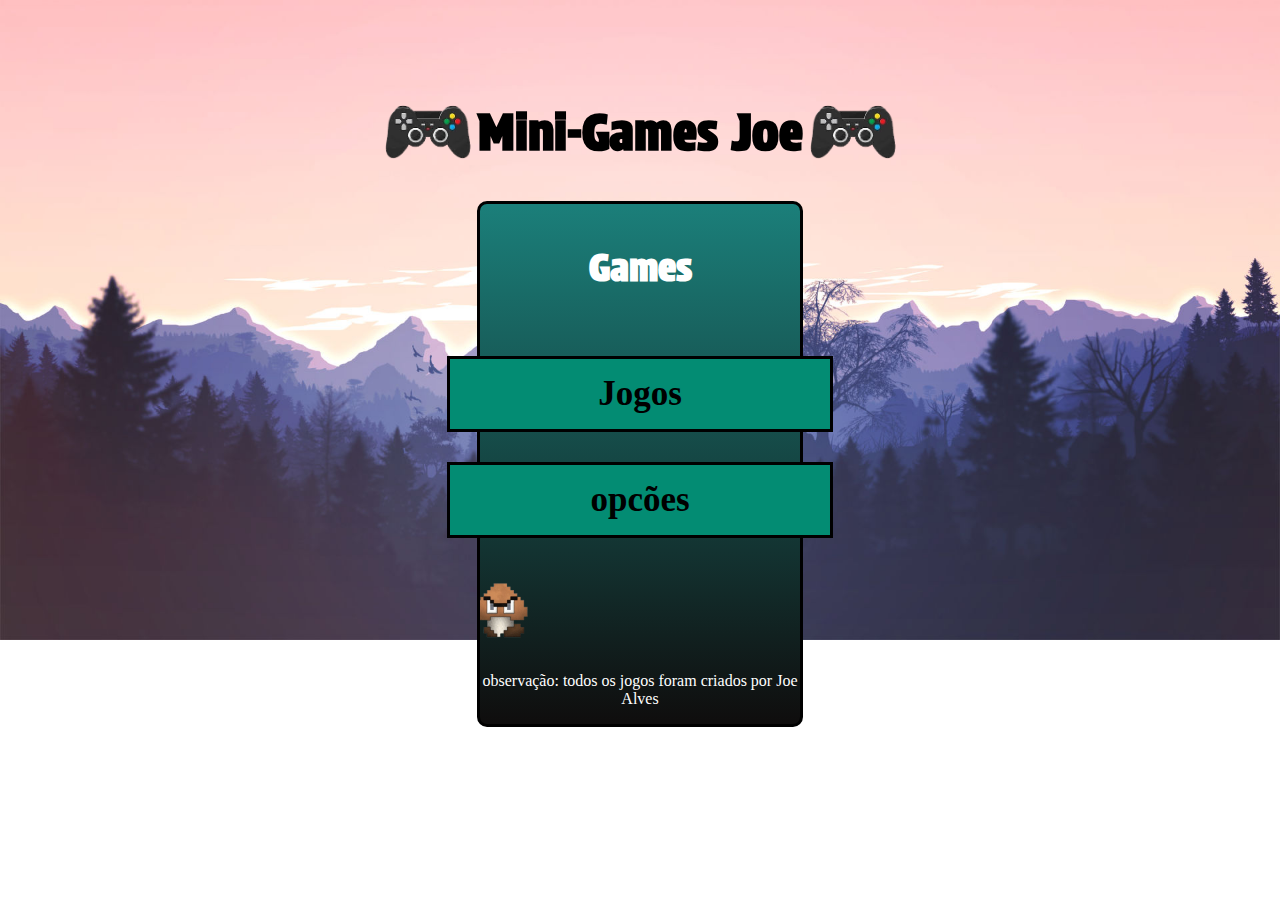
==== index.html @ 1b4c3ae4 "img" ====
<!DOCTYPE html>
<html lang="pt-BR">
<head>
    <meta charset="UTF-8">
    <meta name="viewport" content="width=device-width, initial-scale=1.0">
    <title>Games</title>
    <link rel="stylesheet" href="src/style/style.css">
    <link rel="shortcut icon" href="src/img/gamme-removebg-preview.png" type="image/x-icon">
</head>
<body>
    <div class="h1">
        <img src="src/img/gamme-removebg-preview.png" alt="" height="100px">
        <h1>Mini-Games Joe</h1>
        <img src="src/img/gamme-removebg-preview.png" alt="" height="100px">
    </div>
 <div class="container">
       <div class="h2">
        <h2>Games</h2>
       </div>
        <a href="teste/teste.html">
            <div class="box">Jogos</div>
        </a>
        <a href="teste/teste.html">
            <div class="box">opcões</div>
        </a>
        <marquee behavior="" direction="right">
                <img src="src/img/Design_sem_nome__2_-removebg-preview.png" alt="" height="100px">
        </marquee>
        <div class="text">
            <p>observação: todos os jogos foram criados por Joe Alves</p>
        </div>
 </div>
</body>
</html>
---- src/style/style.css ----
@import url('https://fonts.googleapis.com/css2?family=Protest+Strike&display=swap');
body{
    background-image: url('../img/backgroundImg.jpg');
    background-repeat: no-repeat;
    background-size: cover;
}
.h1{
    font-family: "Protest Strike", sans-serif;
    font-size: 25px;
    display: flex;
    align-items: center;
    padding: 60px;
    justify-content: center;

}
.h2{
    font-family: "Protest Strike", sans-serif;
    font-size: 25px;
    display: flex;
    align-items: center;
    padding: 10px;
    justify-content: center;
    color: white;
    margin-bottom: 25px;
}
.container{
  margin-top: 14px;
  background: linear-gradient(to top,rgb(15, 13, 13), #1B7F7A);
  width: 25%;
  height: 520px;
  flex-direction: column;
  border-radius: 10px;
  border: 3px solid black;
  display: flex;
  text-align: center;
  justify-content:center;
  align-items: center;
  position: absolute; top: 50%; left: 50%; transform: translate(-50%, -50%);
}
.box{
    font-size: 35px;
    padding: 15px; 
    width: 350px;
    height: 40px!important;
    border: 3px solid black;
    background-color: #038C73;
    margin-bottom: 30px;
    cursor: pointer;
    font-weight: bold;
    transition: 0.3s ease;
}
.box:hover{
    color: white;
    transition: 0,1s;
    background-color: #027373;
    transform: scale(1.0)translateY(-10px);
}
a{
    text-decoration: none;
    color: black;
}
a:hover{
    color: aliceblue!important;
}
p{
    color: white;
    
}
@media screen and (max-width: 767px){
    body{
        background-size: auto;
    }
    .h1{
        font-size: 20px;
    }
    .container{
        margin-top: 70px;
        width: 80%;
    }
    .box{
        font-size: 24px;
        height: 35px;
        width: 200px;
    }
   marquee{
    width: 335px;
   }
}
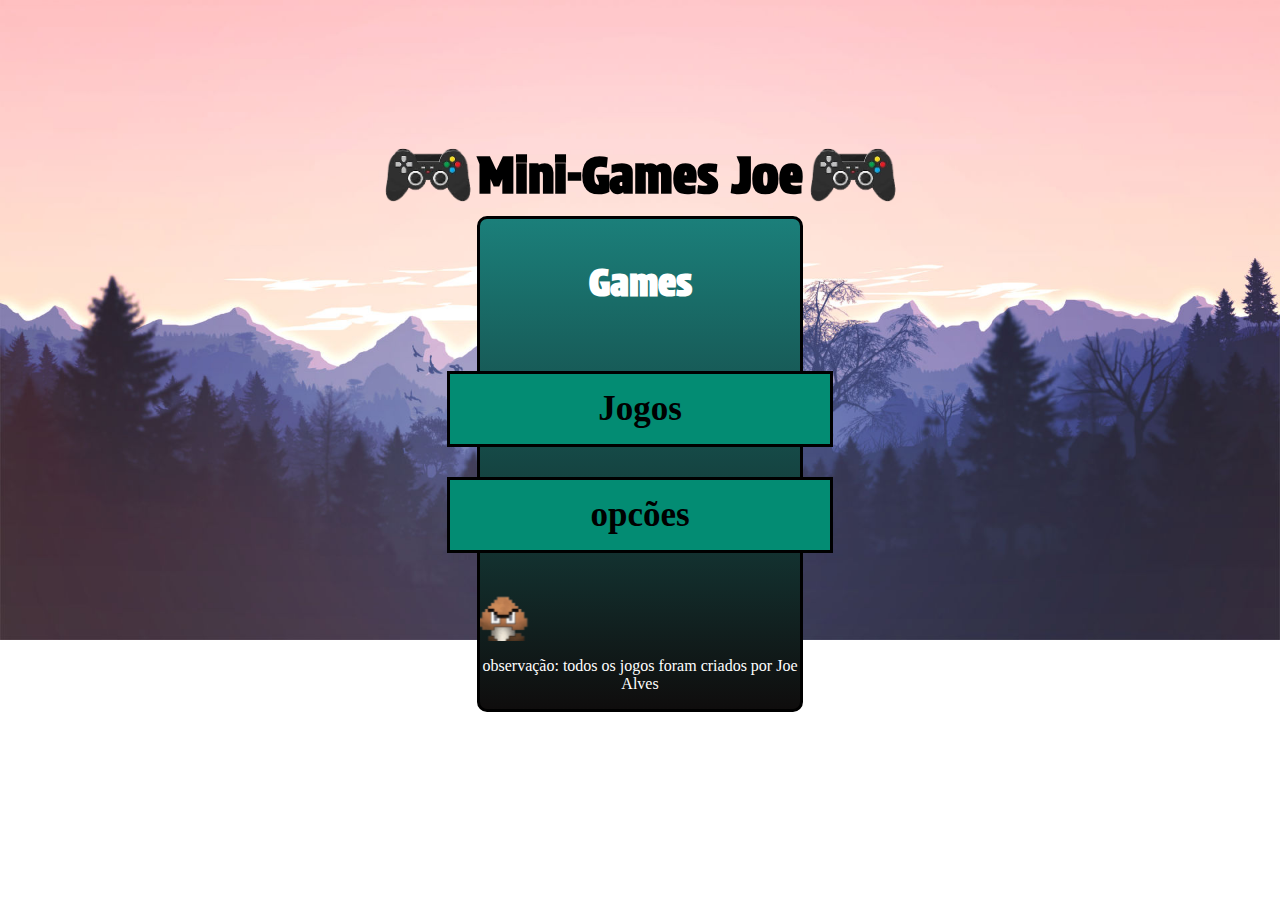
==== commit 76ca90c5: "xx" ====
--- a/index.html
+++ b/index.html
@@ -24,7 +24,7 @@
             <div class="box">opcões</div>
         </a>
         <marquee behavior="" direction="right">
-                <img src="src/img/Design_sem_nome__2_-removebg-preview.png" alt="" height="100px">
+                <img src="src/img/Design_sem_nome__2_-removebg-preview.png" alt="" height="90px">
         </marquee>
         <div class="text">
             <p>observação: todos os jogos foram criados por Joe Alves</p>
--- a/src/style/style.css
+++ b/src/style/style.css
@@ -10,6 +10,8 @@
     display: flex;
     align-items: center;
     padding: 60px;
+    margin-top: 90px;
+    height: 50px;
     justify-content: center;
 
 }
@@ -27,7 +29,7 @@
   margin-top: 14px;
   background: linear-gradient(to top,rgb(15, 13, 13), #1B7F7A);
   width: 25%;
-  height: 520px;
+  height: 490px;
   flex-direction: column;
   border-radius: 10px;
   border: 3px solid black;
@@ -71,10 +73,12 @@
         background-size: auto;
     }
     .h1{
-        font-size: 20px;
+        background-color: #1B7F7A;
+        height: 50px;
+        font-size: 15px;
     }
     .container{
-        margin-top: 70px;
+        margin-top: 120px;
         width: 80%;
     }
     .box{
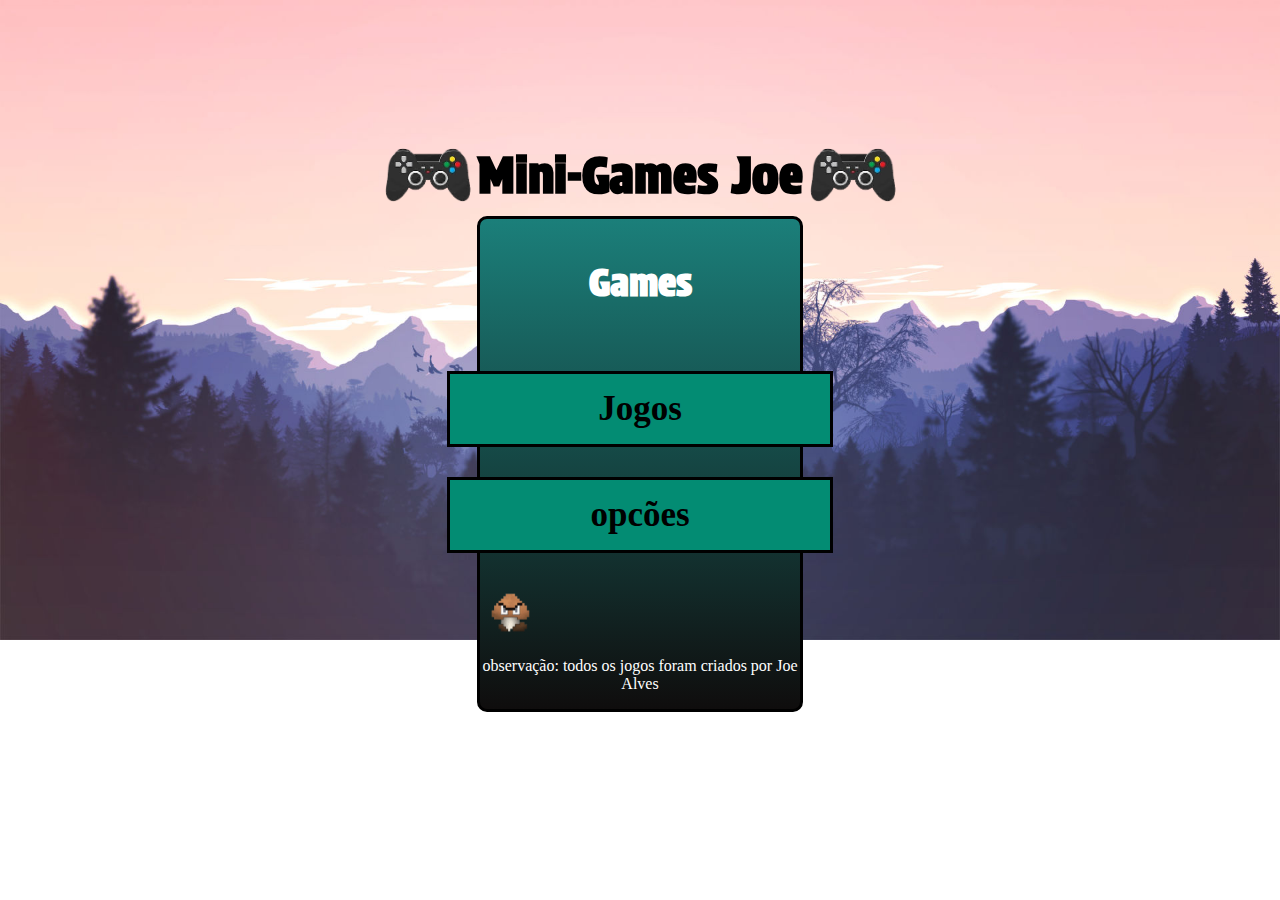
==== commit 1fe88229: "xx" ====
--- a/index.html
+++ b/index.html
@@ -24,7 +24,7 @@
             <div class="box">opcões</div>
         </a>
         <marquee behavior="" direction="right">
-                <img src="src/img/Design_sem_nome__2_-removebg-preview.png" alt="" height="90px">
+                <img src="src/img/Design_sem_nome__2_-removebg-preview.png" alt="" height="70px">
         </marquee>
         <div class="text">
             <p>observação: todos os jogos foram criados por Joe Alves</p>
--- a/src/style/style.css
+++ b/src/style/style.css
@@ -73,12 +73,16 @@
         background-size: auto;
     }
     .h1{
-        background-color: #1B7F7A;
-        height: 50px;
+        display: flex;
+        margin: auto;
+        align-items: center;
+        justify-content: center;
+        height: 30px;
         font-size: 15px;
+        width: 500px;
     }
     .container{
-        margin-top: 120px;
+        margin-top: 50px;
         width: 80%;
     }
     .box{
@@ -89,5 +93,6 @@
    marquee{
     width: 335px;
    }
+
 }
 
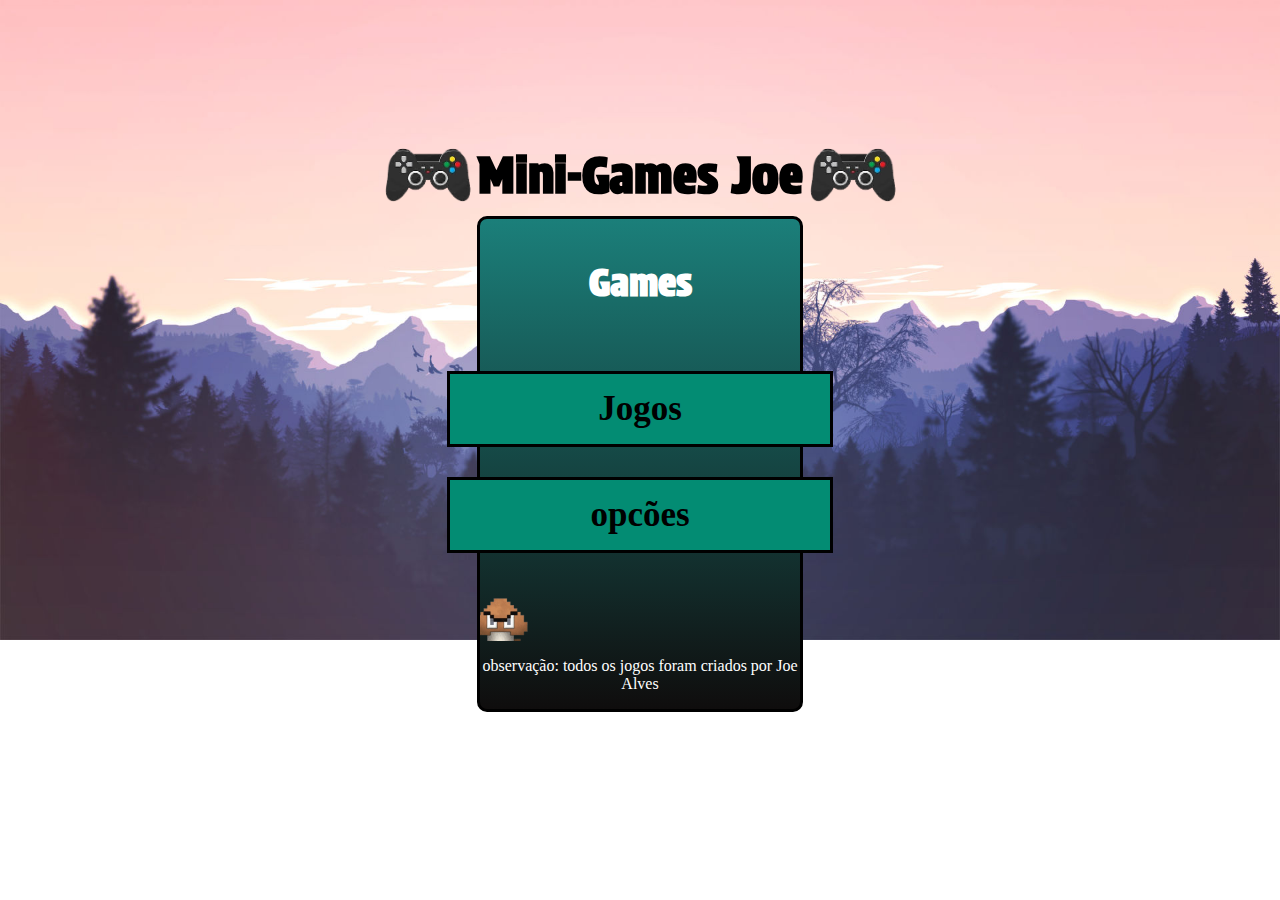
==== commit 2578f558: "xx" ====
--- a/index.html
+++ b/index.html
@@ -24,7 +24,7 @@
             <div class="box">opcões</div>
         </a>
         <marquee behavior="" direction="right">
-                <img src="src/img/Design_sem_nome__2_-removebg-preview.png" alt="" height="70px">
+                <img src="src/img/Design_sem_nome__2_-removebg-preview.png" alt="" height="80px">
         </marquee>
         <div class="text">
             <p>observação: todos os jogos foram criados por Joe Alves</p>
--- a/src/style/style.css
+++ b/src/style/style.css
@@ -68,6 +68,9 @@
     color: white;
     
 }
+marquee > img{
+    height: 100px;
+}
 @media screen and (max-width: 767px){
     body{
         background-size: auto;
@@ -79,7 +82,7 @@
         justify-content: center;
         height: 30px;
         font-size: 15px;
-        width: 500px;
+        width: 530px;
     }
     .container{
         margin-top: 50px;
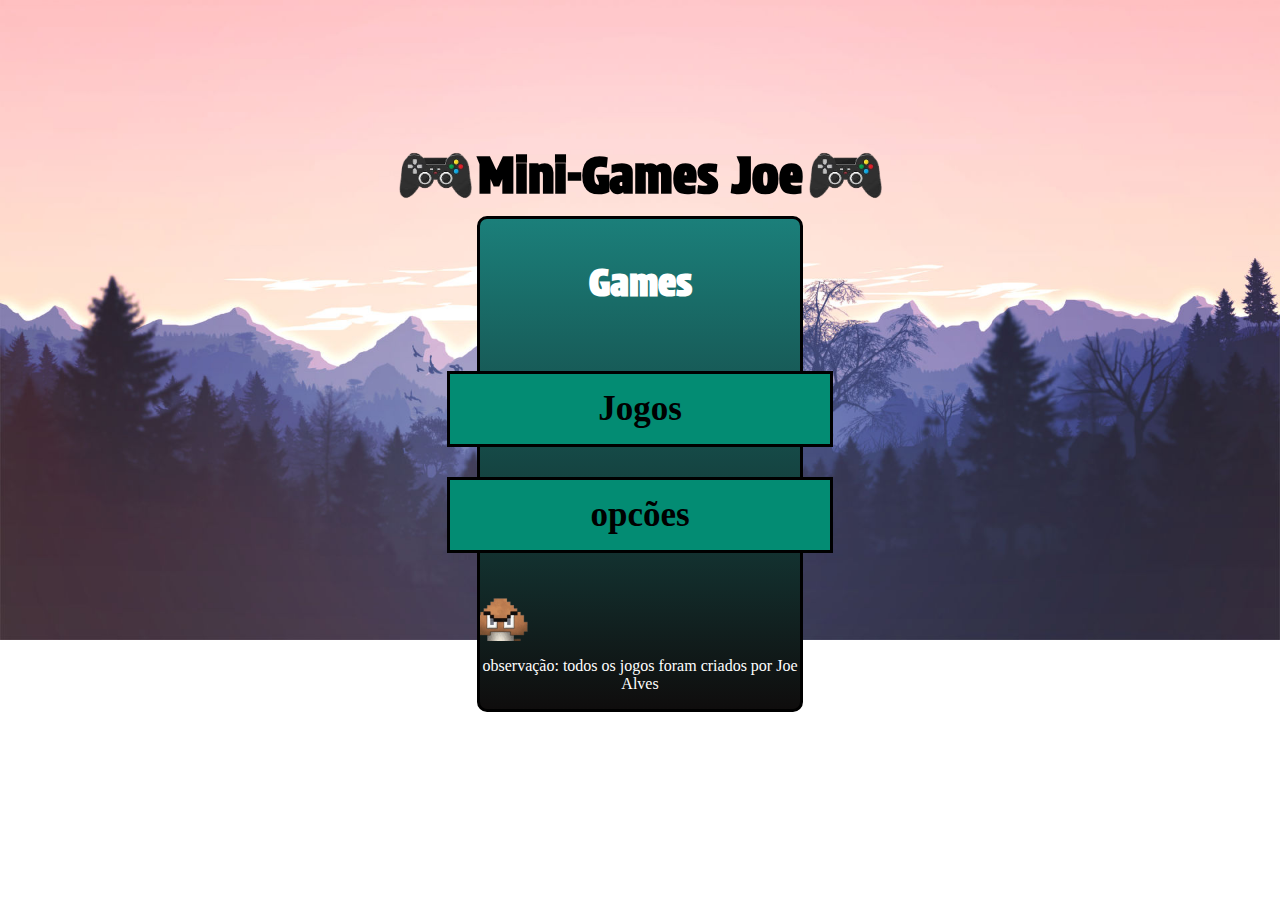
==== commit 14fd7a14: "xx" ====
--- a/index.html
+++ b/index.html
@@ -9,9 +9,9 @@
 </head>
 <body>
     <div class="h1">
-        <img src="src/img/gamme-removebg-preview.png" alt="" height="100px">
+        <img src="src/img/gamme-removebg-preview.png" alt="" height="85px">
         <h1>Mini-Games Joe</h1>
-        <img src="src/img/gamme-removebg-preview.png" alt="" height="100px">
+        <img src="src/img/gamme-removebg-preview.png" alt="" height="85px">
     </div>
  <div class="container">
        <div class="h2">
@@ -24,7 +24,7 @@
             <div class="box">opcões</div>
         </a>
         <marquee behavior="" direction="right">
-                <img src="src/img/Design_sem_nome__2_-removebg-preview.png" alt="" height="80px">
+                <img src="src/img/Design_sem_nome__2_-removebg-preview.png" alt="">
         </marquee>
         <div class="text">
             <p>observação: todos os jogos foram criados por Joe Alves</p>
--- a/src/style/style.css
+++ b/src/style/style.css
@@ -82,7 +82,6 @@
         justify-content: center;
         height: 30px;
         font-size: 15px;
-        width: 530px;
     }
     .container{
         margin-top: 50px;
@@ -96,6 +95,8 @@
    marquee{
     width: 335px;
    }
-
+   marquee > img{
+    height: 80px;
+}
 }
 
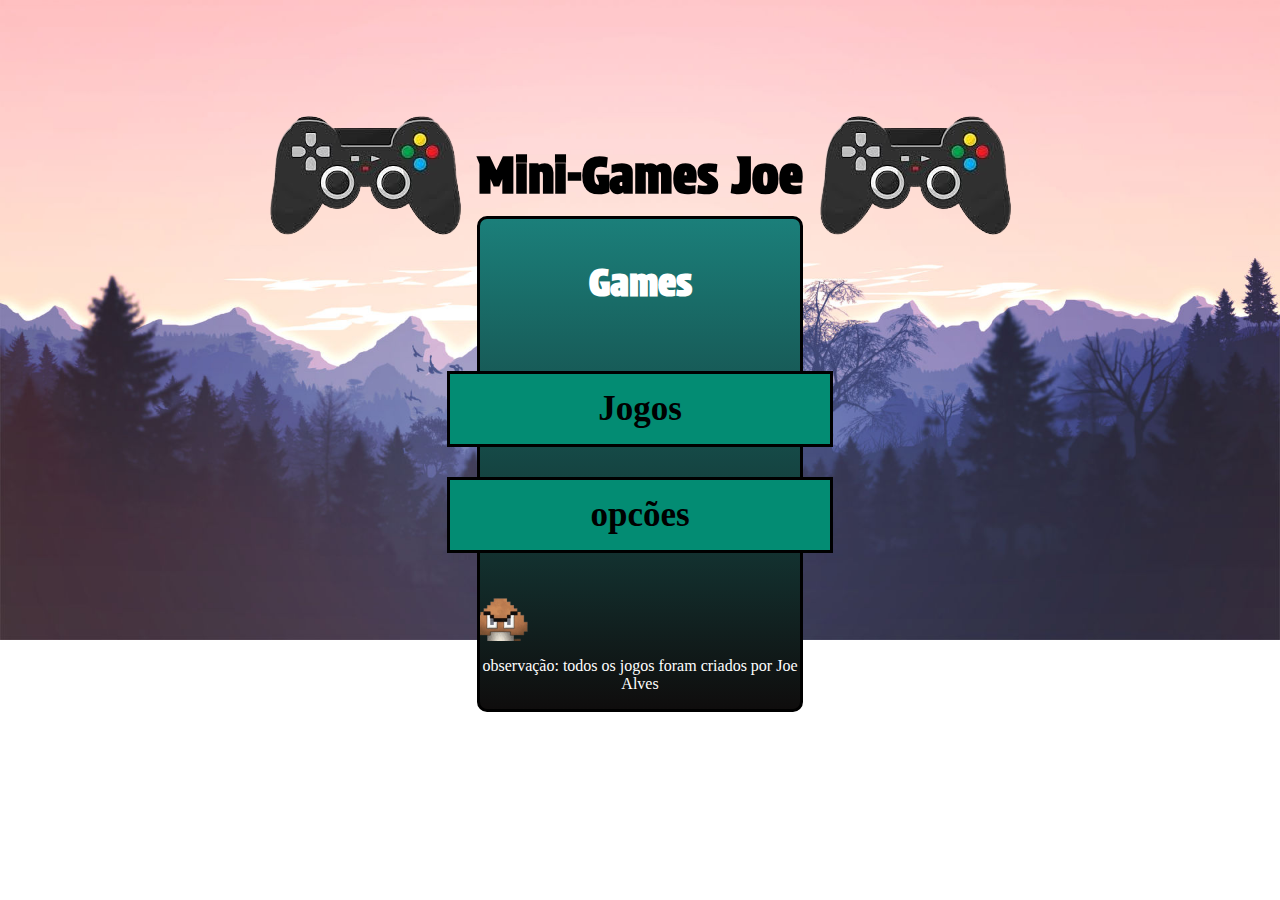
==== commit b99dbddb: "xx" ====
--- a/index.html
+++ b/index.html
@@ -9,9 +9,9 @@
 </head>
 <body>
     <div class="h1">
-        <img src="src/img/gamme-removebg-preview.png" alt="" height="85px">
+        <img src="src/img/gamme-removebg-preview.png" alt="" class="img">
         <h1>Mini-Games Joe</h1>
-        <img src="src/img/gamme-removebg-preview.png" alt="" height="85px">
+        <img src="src/img/gamme-removebg-preview.png" alt="" class="img">
     </div>
  <div class="container">
        <div class="h2">
@@ -24,7 +24,7 @@
             <div class="box">opcões</div>
         </a>
         <marquee behavior="" direction="right">
-                <img src="src/img/Design_sem_nome__2_-removebg-preview.png" alt="">
+                <img src="src/img/Design_sem_nome__2_-removebg-preview.png"  alt="">
         </marquee>
         <div class="text">
             <p>observação: todos os jogos foram criados por Joe Alves</p>
--- a/src/style/style.css
+++ b/src/style/style.css
@@ -82,6 +82,7 @@
         justify-content: center;
         height: 30px;
         font-size: 15px;
+        width: 370px;
     }
     .container{
         margin-top: 50px;
@@ -95,8 +96,8 @@
    marquee{
     width: 335px;
    }
-   marquee > img{
+  .img{
     height: 80px;
-}
+  }
 }
 
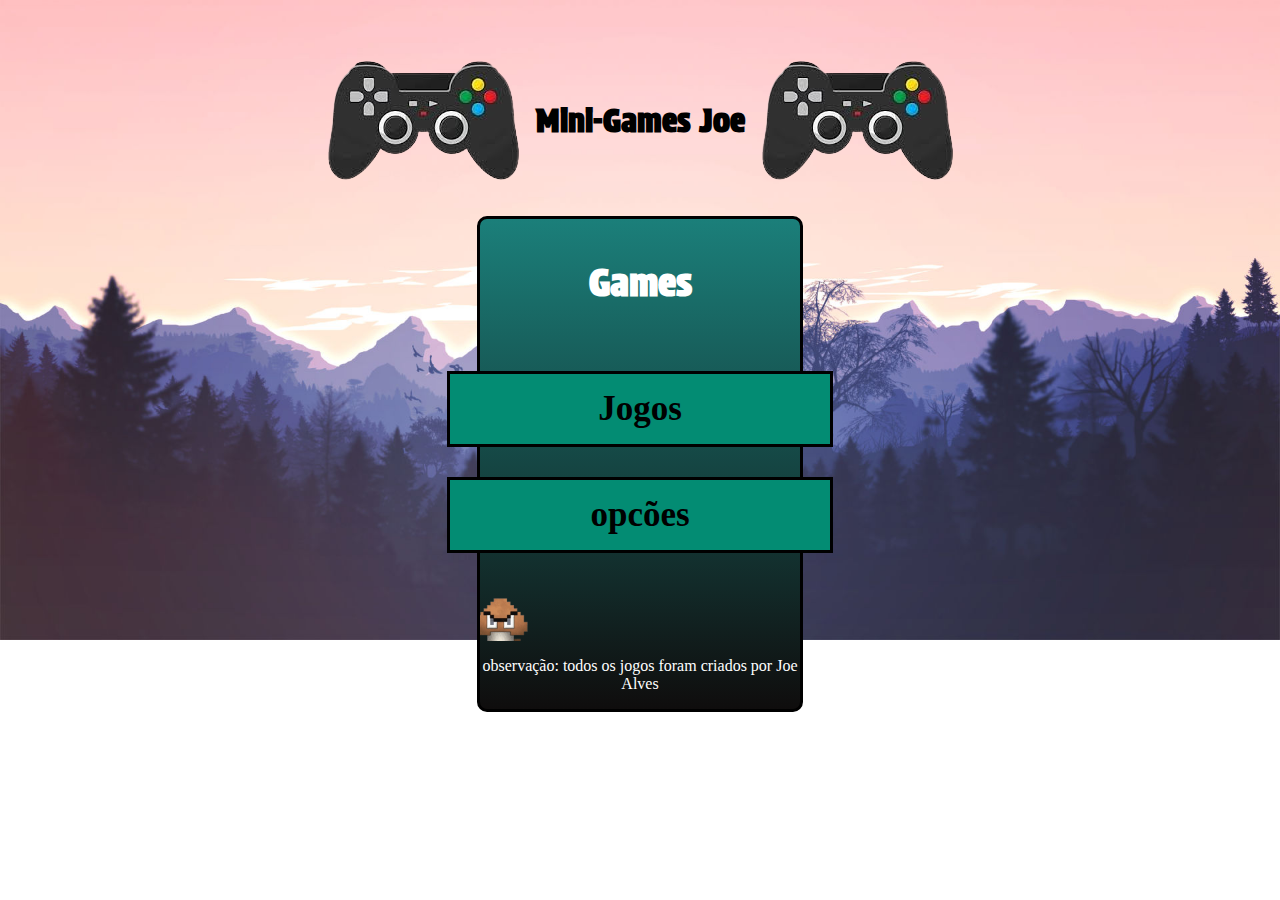
==== commit 1ba9bcbe: "xx" ====
--- a/index.html
+++ b/index.html
@@ -8,7 +8,7 @@
     <link rel="shortcut icon" href="src/img/gamme-removebg-preview.png" type="image/x-icon">
 </head>
 <body>
-    <div class="h1">
+    <div class="header">
         <img src="src/img/gamme-removebg-preview.png" alt="" class="img">
         <h1>Mini-Games Joe</h1>
         <img src="src/img/gamme-removebg-preview.png" alt="" class="img">
--- a/src/style/style.css
+++ b/src/style/style.css
@@ -4,14 +4,11 @@
     background-repeat: no-repeat;
     background-size: cover;
 }
-.h1{
-    font-family: "Protest Strike", sans-serif;
-    font-size: 25px;
+.header{
+    font-family:"Protest Strike", sans-serif ;
+    text-align: center;
     display: flex;
     align-items: center;
-    padding: 60px;
-    margin-top: 90px;
-    height: 50px;
     justify-content: center;
 
 }
@@ -75,14 +72,12 @@
     body{
         background-size: auto;
     }
-    .h1{
-        display: flex;
-        margin: auto;
+    .header{
+        font-family:"Protest Strike", sans-serif ;
+        text-align: center;
         align-items: center;
         justify-content: center;
-        height: 30px;
-        font-size: 15px;
-        width: 370px;
+
     }
     .container{
         margin-top: 50px;
@@ -97,7 +92,10 @@
     width: 335px;
    }
   .img{
-    height: 80px;
+    height: 70px;
   }
+  marquee > img{
+    height: 70px;
+}
 }
 
